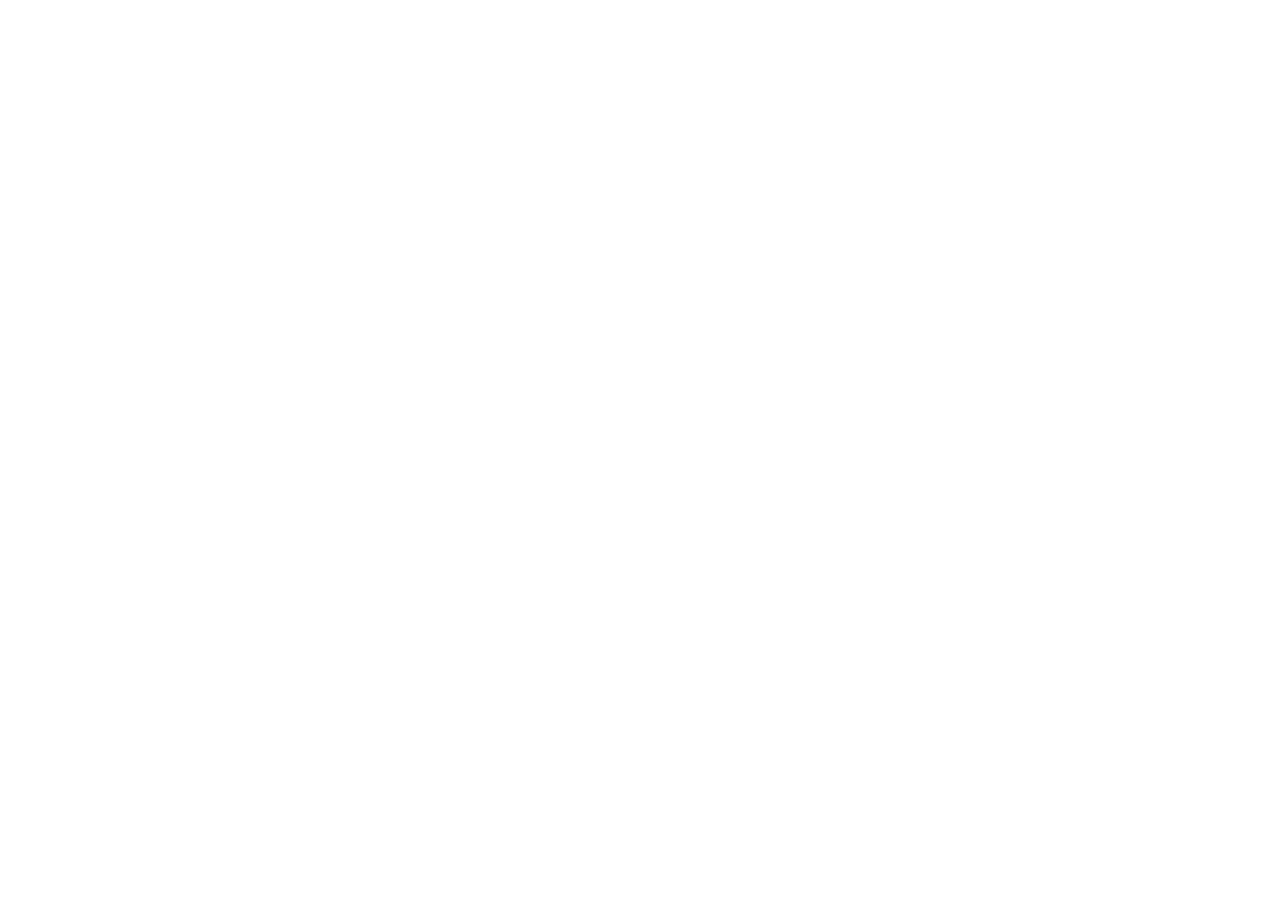
==== index.html @ 495111a2 "js_basic" ====
<!DOCTYPE html>
<html lang="en">
<head>
    <meta charset="UTF-8">
    <meta name="viewport" content="width=device-width, initial-scale=1.0">
    <title>Document</title>
</head>
<body>
    <script src="js_es6_implement/arrayfilter.js"></script>
</body>
</html>
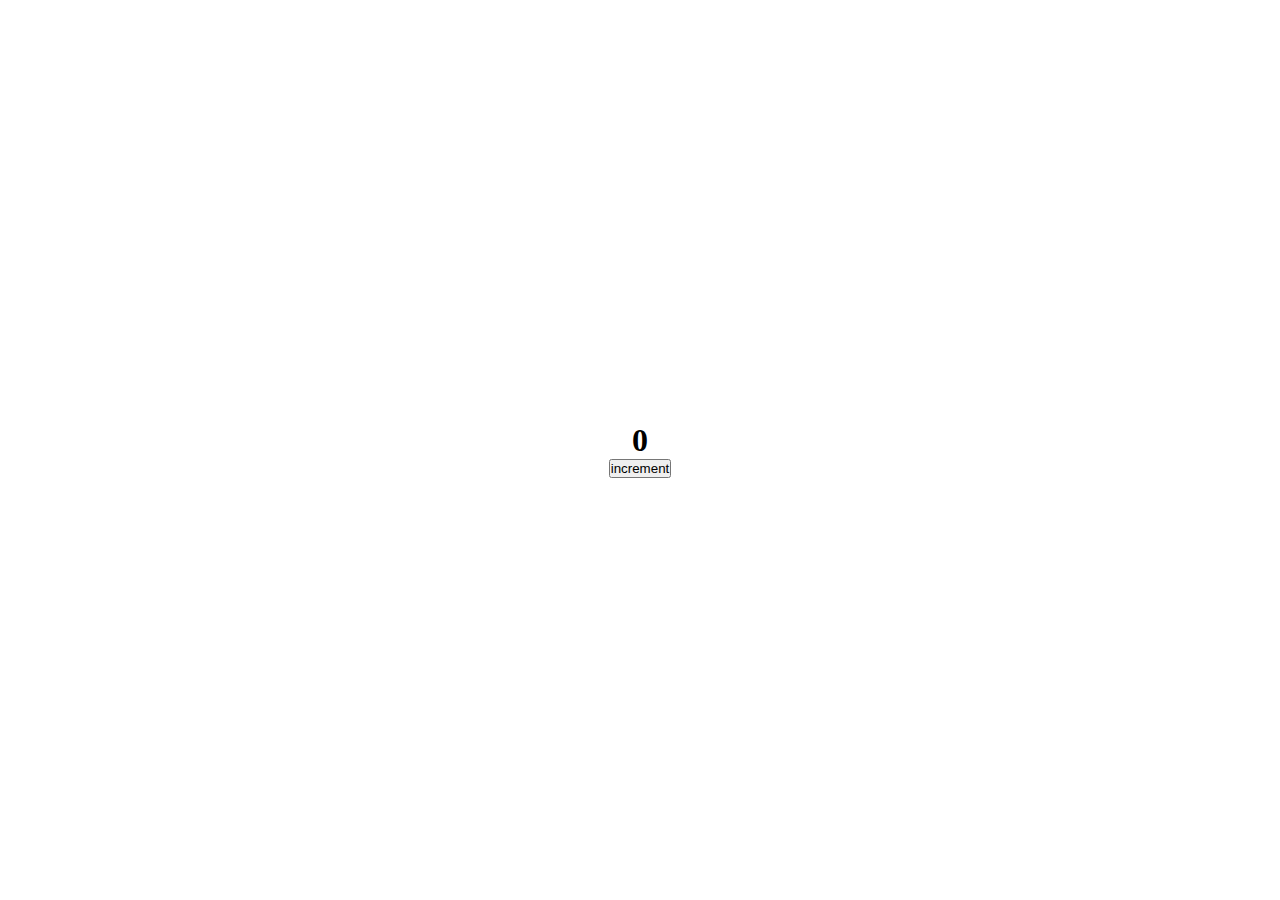
==== commit c0b0c1d7: "inch to feet" ====
--- a/index.html
+++ b/index.html
@@ -4,8 +4,15 @@
     <meta charset="UTF-8">
     <meta name="viewport" content="width=device-width, initial-scale=1.0">
     <title>Document</title>
+    <link rel="stylesheet" href="style.css">
 </head>
 <body>
-    <script src="js_es6_implement/arrayfilter.js"></script>
+    <div class="container">
+    <div >
+    <h1 id="count">0</h1>
+    <button id="increment">increment</button>
+    </div>
+    </div>
+    <script src="./script.js"></script>
 </body>
 </html>--- a/style.css
+++ b/style.css
@@ -0,0 +1,13 @@
+*{
+    margin:0;
+    padding:0;
+    box-sizing:border-box;
+}
+
+.container{
+    display:flex;
+    align-items: center;
+    height:100vh;
+    justify-content: center;
+    text-align:center;
+}